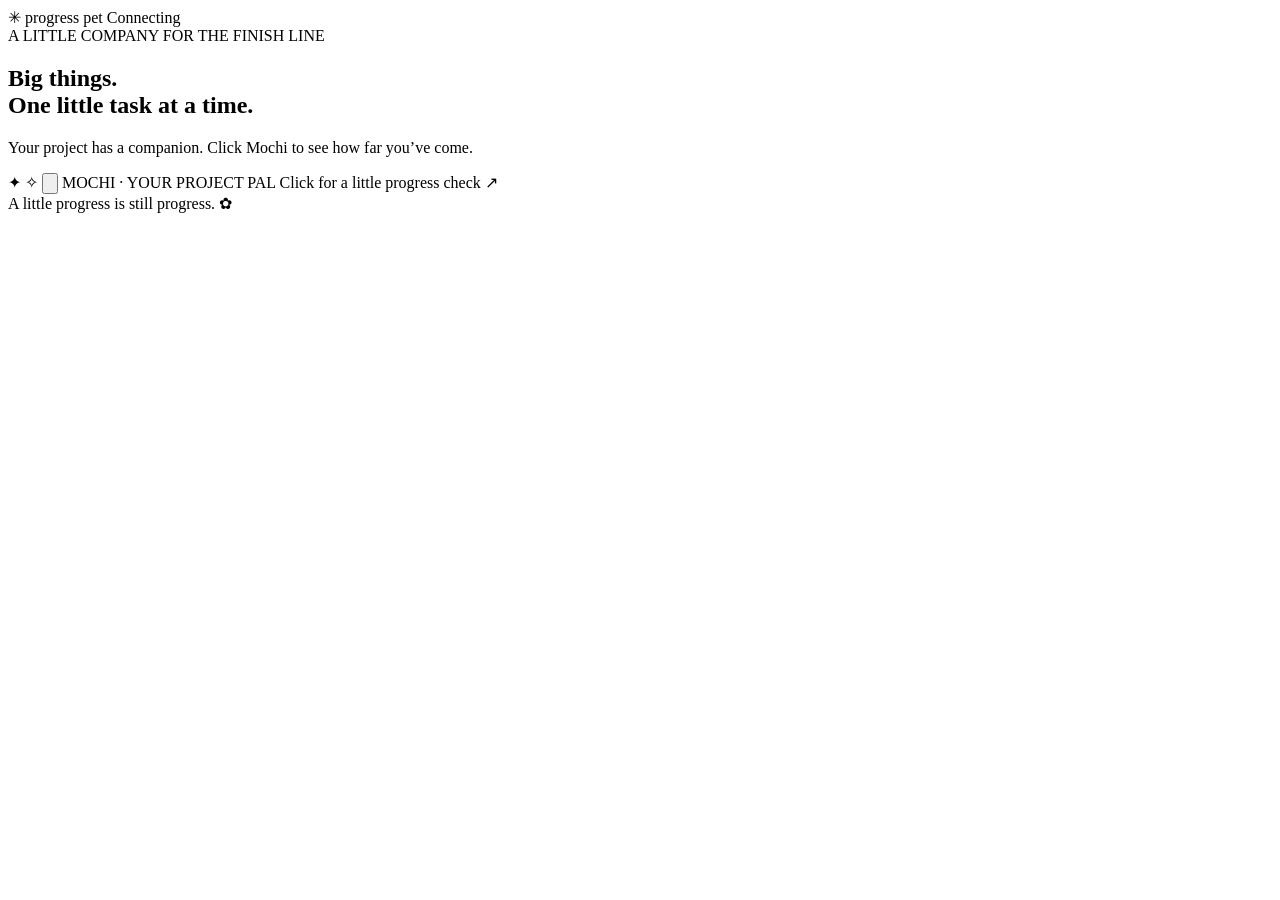
==== plugins/progress-pet/skills/progress-pet/assets/index.html @ 25108e44 "chore: import current Mochi companion and Codex plugin source" ====
<!doctype html>
<html lang="en">
<head>
  <meta charset="UTF-8">
  <meta name="viewport" content="width=device-width, initial-scale=1">
  <meta name="color-scheme" content="light">
  <title>Progress Dog</title>
  <link rel="stylesheet" href="/style.css">
  <script src="/app.js" defer></script>
</head>
<body>
  <main>
    <header class="topbar">
      <span class="brand"><span class="brand-icon" aria-hidden="true">✳</span> progress pet</span>
      <span class="connection" id="connection">Connecting</span>
    </header>
    <section class="intro" aria-labelledby="headline">
      <span class="eyebrow">A LITTLE COMPANY FOR THE FINISH LINE</span>
      <h1 id="headline">Big things.<br>One little task at a time.</h1>
      <p>Your project has a companion. Click Mochi to see how far you’ve come.</p>
    </section>
    <div class="companion-space">
      <span class="spark spark-one" aria-hidden="true">✦</span>
      <span class="spark spark-two" aria-hidden="true">✧</span>
      <button class="pet" id="pet" aria-label="Mochi: show project progress" aria-expanded="false" aria-controls="progress-panel">
        <svg xmlns="http://www.w3.org/2000/svg" viewBox="0 0 240 210" role="img" aria-label="Mochi, an anime puppy with floppy brown ears and a green scarf">
<ellipse cx="120" cy="193" rx="65" ry="8" fill="#cfddd1"/>
<g class="tail"><ellipse cx="182" cy="148" rx="15" ry="34" transform="rotate(20 182 148)" fill="#c28a51" stroke="#594333" stroke-width="3"/></g>
<ellipse cx="120" cy="145" rx="48" ry="46" fill="#ffedc5" stroke="#594333" stroke-width="3"/>
<ellipse cx="120" cy="154" rx="26" ry="28" fill="#fff9e9"/>
<ellipse cx="91" cy="184" rx="24" ry="12" fill="#ffedc5" stroke="#594333" stroke-width="3"/>
<ellipse cx="149" cy="184" rx="24" ry="12" fill="#ffedc5" stroke="#594333" stroke-width="3"/>
<ellipse cx="120" cy="85" rx="73" ry="59" fill="#ffedc5" stroke="#594333" stroke-width="3.5"/>
<ellipse cx="53" cy="71" rx="20" ry="45" transform="rotate(12 53 71)" fill="#c28a51" stroke="#594333" stroke-width="3.5"/>
<ellipse cx="187" cy="71" rx="20" ry="45" transform="rotate(-12 187 71)" fill="#c28a51" stroke="#594333" stroke-width="3.5"/>
<ellipse cx="52" cy="75" rx="8" ry="26" fill="#eab09a"/><ellipse cx="188" cy="75" rx="8" ry="26" fill="#eab09a"/>
<ellipse cx="120" cy="111" rx="34" ry="19" fill="#fff9e9"/>
<g fill="#50392c"><ellipse cx="89" cy="80" rx="13" ry="18"/><ellipse cx="151" cy="80" rx="13" ry="18"/></g>
<g fill="#fff"><ellipse cx="85" cy="73" rx="5.5" ry="6"/><ellipse cx="147" cy="73" rx="5.5" ry="6"/><circle cx="94" cy="87" r="3"/><circle cx="156" cy="87" r="3"/></g>
<g fill="#b68047"><ellipse cx="89" cy="93" rx="7" ry="3"/><ellipse cx="151" cy="93" rx="7" ry="3"/></g>
<g fill="#efad9c"><ellipse cx="69" cy="107" rx="13" ry="6"/><ellipse cx="171" cy="107" rx="13" ry="6"/></g>
<ellipse cx="120" cy="104" rx="10" ry="6" fill="#50392c"/>
<ellipse cx="120" cy="120" rx="10" ry="10" fill="#efa5a0"/>
<path d="M120 109 Q111 125 101 115 M120 109 Q129 125 139 115" fill="none" stroke="#594333" stroke-width="3" stroke-linecap="round"/>
<path d="M79 137 Q120 150 161 137 L159 152 Q120 163 81 152Z" fill="#629b7d" stroke="#527960" stroke-width="2.5"/>
<path d="M141 151 L156 151 L158 178 L144 173Z" fill="#78aa8c" stroke="#527960" stroke-width="2.5"/>
<path d="M85 181V187 M96 181V187 M144 181V187 M155 181V187" stroke="#c5aa84" stroke-width="2" stroke-linecap="round"/>
</svg>
      </button>
      <span class="pet-name">MOCHI <span aria-hidden="true">·</span> YOUR PROJECT PAL</span>
      <span class="click-hint" id="click-hint">Click for a little progress check <span aria-hidden="true">↗</span></span>
    </div>
    <section class="panel" id="progress-panel" aria-labelledby="project-label" hidden>
      <div class="panel-header">
        <div><span class="eyebrow">CURRENT PROJECT</span><h2 id="project-label">My project</h2></div>
        <button class="icon-button" id="close-panel" aria-label="Hide project progress">×</button>
      </div>
      <div class="progress-overview">
        <div class="ring" id="ring" role="progressbar" aria-label="Project task completion" aria-valuemin="0" aria-valuemax="100" aria-valuenow="0">
          <svg viewBox="0 0 120 120" aria-hidden="true"><circle class="ring-track" cx="60" cy="60" r="51"/><circle class="ring-fill" id="ring-fill" cx="60" cy="60" r="51"/></svg>
          <div class="ring-label"><strong id="percent">0<span>%</span></strong><small>complete</small></div>
        </div>
        <div class="progress-copy"><h3 id="encouragement">Every project starts here.</h3><p id="task-count">No tasks yet</p><p class="formula">Completed tasks ÷ total tasks</p></div>
      </div>
      <div class="checklist-header"><h3>Your next little steps</h3><span id="remaining"></span></div>
      <ul class="tasks" id="tasks" aria-label="Project tasks"></ul>
      <p class="empty" id="empty">Add your first task below.<br>Small steps count, too.</p>
      <form class="add-form" id="add-form">
        <label class="sr-only" for="task-title">New task</label>
        <input id="task-title" name="title" placeholder="Add a little task…" maxlength="300" required autocomplete="off">
        <button type="submit" id="add-button" aria-label="Add task">+</button>
      </form>
      <details class="settings"><summary>Project name</summary><form id="name-form"><label class="sr-only" for="project-name">Project name</label><input id="project-name" maxlength="100" required><button type="submit">Save</button></form></details>
      <p class="saved-note">Saved in your project · Updates every 2 seconds</p>
    </section>
    <p class="error" id="error" role="alert" hidden></p>
    <footer>A little progress is still progress. <span aria-hidden="true">✿</span></footer>
  </main>
</body>
</html>
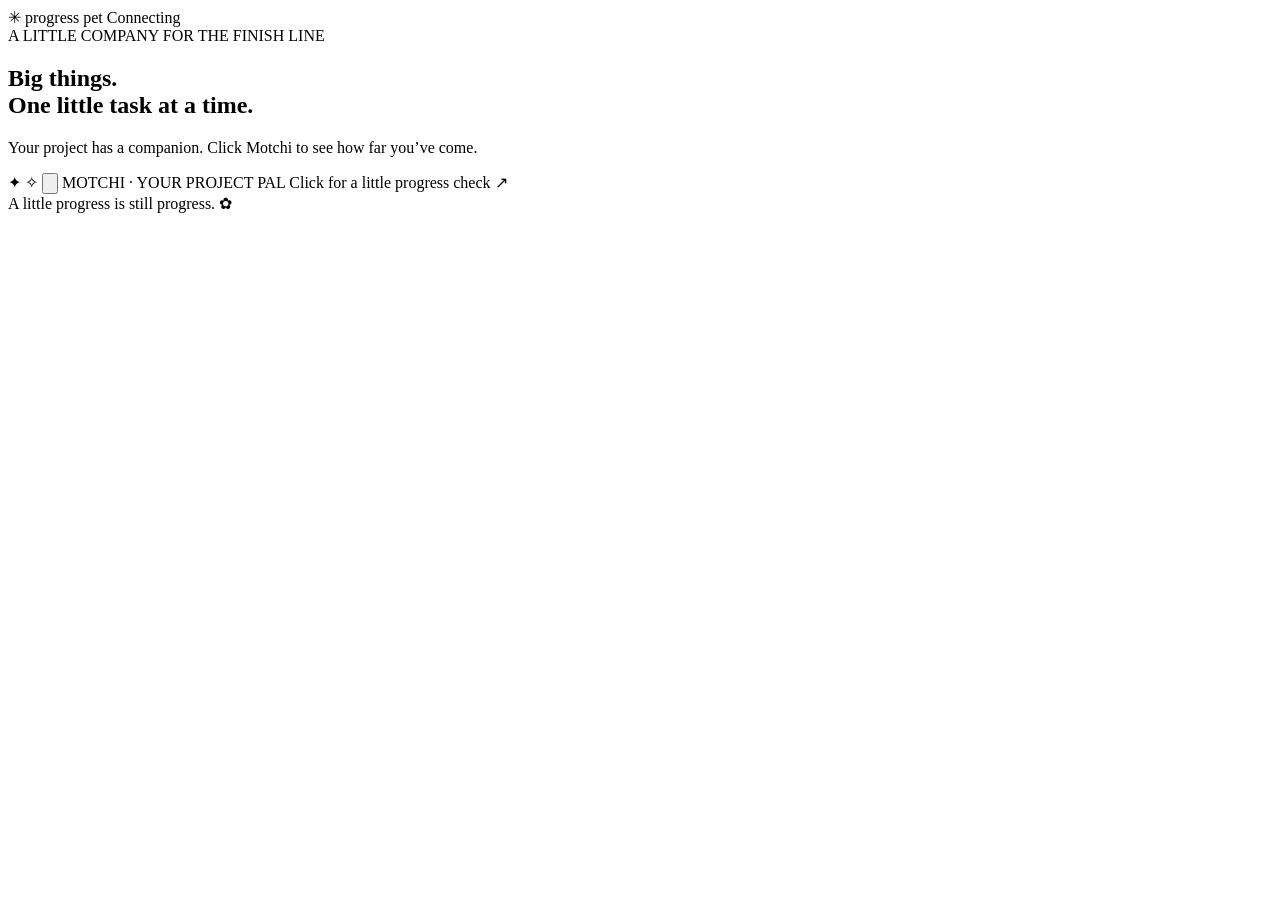
==== commit 0e2b8928: "Merge user Motchi repository and rename project branding" ====
--- a/plugins/progress-pet/skills/progress-pet/assets/index.html
+++ b/plugins/progress-pet/skills/progress-pet/assets/index.html
@@ -4,7 +4,7 @@
   <meta charset="UTF-8">
   <meta name="viewport" content="width=device-width, initial-scale=1">
   <meta name="color-scheme" content="light">
-  <title>Progress Dog</title>
+  <title>Motchi</title>
   <link rel="stylesheet" href="/style.css">
   <script src="/app.js" defer></script>
 </head>
@@ -17,13 +17,13 @@
     <section class="intro" aria-labelledby="headline">
       <span class="eyebrow">A LITTLE COMPANY FOR THE FINISH LINE</span>
       <h1 id="headline">Big things.<br>One little task at a time.</h1>
-      <p>Your project has a companion. Click Mochi to see how far you’ve come.</p>
+      <p>Your project has a companion. Click Motchi to see how far you’ve come.</p>
     </section>
     <div class="companion-space">
       <span class="spark spark-one" aria-hidden="true">✦</span>
       <span class="spark spark-two" aria-hidden="true">✧</span>
-      <button class="pet" id="pet" aria-label="Mochi: show project progress" aria-expanded="false" aria-controls="progress-panel">
-        <svg xmlns="http://www.w3.org/2000/svg" viewBox="0 0 240 210" role="img" aria-label="Mochi, an anime puppy with floppy brown ears and a green scarf">
+      <button class="pet" id="pet" aria-label="Motchi: show project progress" aria-expanded="false" aria-controls="progress-panel">
+        <svg xmlns="http://www.w3.org/2000/svg" viewBox="0 0 240 210" role="img" aria-label="Motchi, an anime puppy with floppy brown ears and a green scarf">
 <ellipse cx="120" cy="193" rx="65" ry="8" fill="#cfddd1"/>
 <g class="tail"><ellipse cx="182" cy="148" rx="15" ry="34" transform="rotate(20 182 148)" fill="#c28a51" stroke="#594333" stroke-width="3"/></g>
 <ellipse cx="120" cy="145" rx="48" ry="46" fill="#ffedc5" stroke="#594333" stroke-width="3"/>
@@ -47,7 +47,7 @@
 <path d="M85 181V187 M96 181V187 M144 181V187 M155 181V187" stroke="#c5aa84" stroke-width="2" stroke-linecap="round"/>
 </svg>
       </button>
-      <span class="pet-name">MOCHI <span aria-hidden="true">·</span> YOUR PROJECT PAL</span>
+      <span class="pet-name">MOTCHI <span aria-hidden="true">·</span> YOUR PROJECT PAL</span>
       <span class="click-hint" id="click-hint">Click for a little progress check <span aria-hidden="true">↗</span></span>
     </div>
     <section class="panel" id="progress-panel" aria-labelledby="project-label" hidden>
